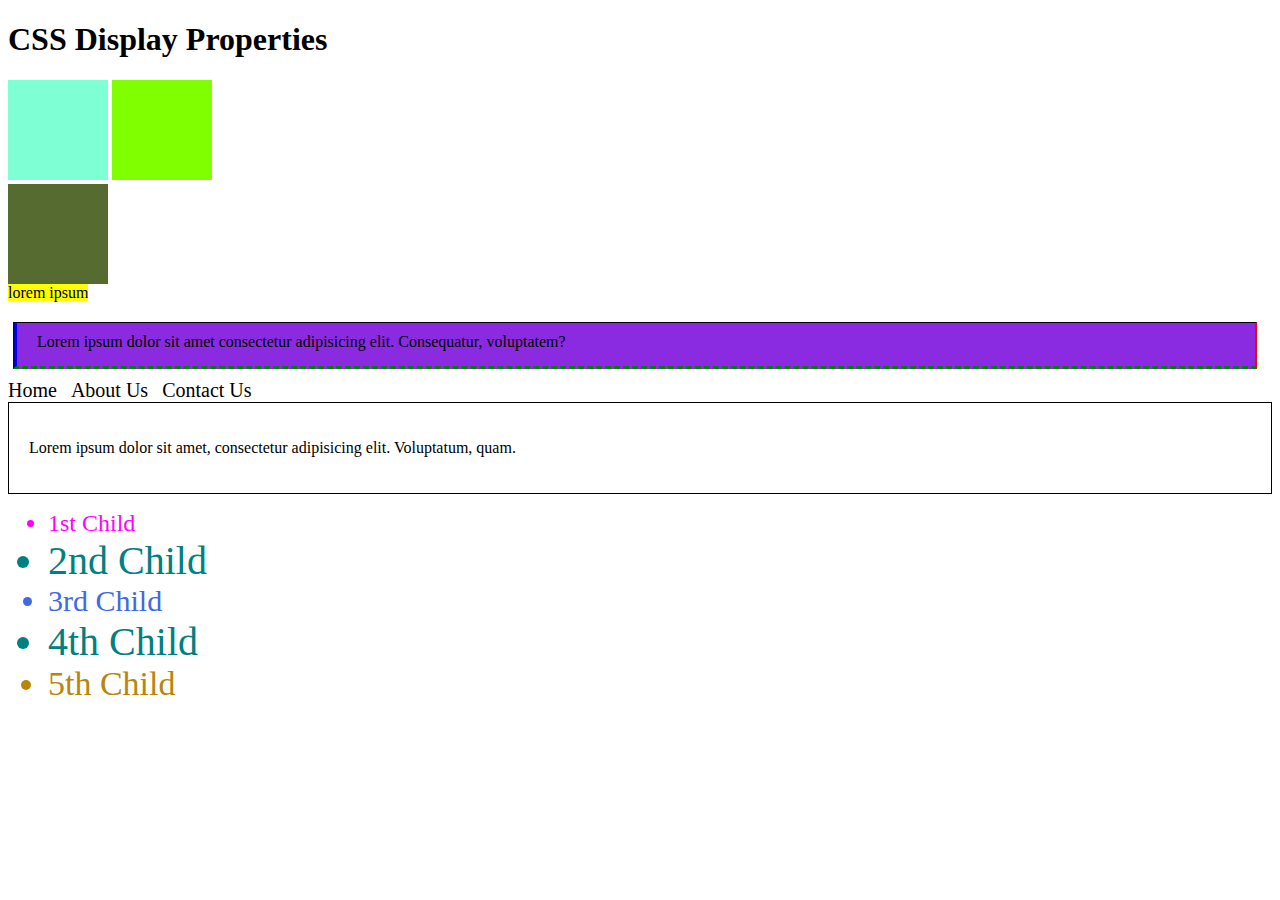
==== index.html @ 77deeb32 "Add files via upload" ====
<!DOCTYPE html>
<html lang="en">
<head>
    <meta charset="UTF-8">
    <meta http-equiv="X-UA-Compatible" content="IE=edge">
    <meta name="viewport" content="width=device-width, initial-scale=1.0">
    <title>Document</title>
    <style>
        *{
            box-sizing: border-box;
        }
        .box{
            width: 100px;
            height: 100px;
            display: block;
        }
        .box1{
            background-color: aquamarine;
            display: inline-block;
        }
        .box2{
            background-color: chartreuse;
            display: inline-block;
        
        }
        .box3{
            background-color: darkolivegreen;
            
        }
        .box4{
            background-color: lightcoral;
            display: none;
        }
        .box5{
            background-color: yellow;
            display: inline;
        }
        .box6{
            background-color: blueviolet;
            /* shorthandproperty*/
            /*
            padding-top :10px;
            padding-right: 10px;
            padding-bottom: 10px;
            padding-left: 10px;
            */
            padding: 10px 5px 15px 20px;
            /* border shorthand property*/
            border: 1px solid black;
            border-width: 1px 2px 3px 4px;
            border-style: solid double dashed groove;

            border-top: 1px solid black;
            border-right: 2px double red;
            border-bottom: 3px dashed green;
            border-left: 4px groove blue;

                        /* margin shorthand property */
            /* 
                margin-top: 10px;
                margin-right: 10px;
                margin-bottom: 10px;
                margin-left: 10px;
            */
            margin: 20px 15px 10px 5px;
        }
        .navigation{
            margin: 0;
            padding: 0;
            list-style: none;
        }
        .navigation li{
            display: inline-block;
            margin-right: 10px;
        }
        .navigation li a {
            color: black;
            text-decoration: none;
            font-size: 20px;
        }
        /* pseudo-class*/
        .navigation li a:hover {
            text-decoration: underline;
            color: red;
        }
        .navigation li a:visited{
            color: darkblue;
        }
        .box7 {
            border: 1px solid black;
            padding: 20px;
        }
        .box7:hover p {
            color: darkviolet;
        }
        .parent li:first-child {
            color: fuchsia;
            font-size: 24px;
        }
        .parent li:nth-child(3) {
            color: royalblue;
            font-size: 30px;
        }
        .parent li:last-child {
            color: darkgoldenrod;
            font-size: 34px;
        }
        .parent li:nth-child(even) {
            color: teal;
            font-size: 40px;
        }
    </style>
</head>
<body>
    <h1>CSS Display Properties</h1>
    <div class="box box1"></div>
    <div class="box box2"></div>
    <div class="box box3"></div>
    <div class="box box4"></div>
    <div class="box box5">lorem ipsum
    </div>
    <div class="box6">Lorem ipsum dolor sit amet consectetur adipisicing elit. Consequatur, voluptatem?</div>

    <ul class="navigation">
        <li>
            <a href="#">Home</a>
        </li>
        <li>
            <a href="#">About Us</a>
        </li>
        <li>
            <a href="#">Contact Us</a>
        </li>
    </ul>
    <div class="box7">
        <p>
            Lorem ipsum dolor sit amet, consectetur adipisicing elit. Voluptatum, quam.
        </p>
    </div>

    <ul class="parent">
        <li>1st Child</li>
        <li>2nd Child</li>
        <li>3rd Child</li>
        <li>4th Child</li>
        <li>5th Child</li>
    </ul>

</body>
</html>
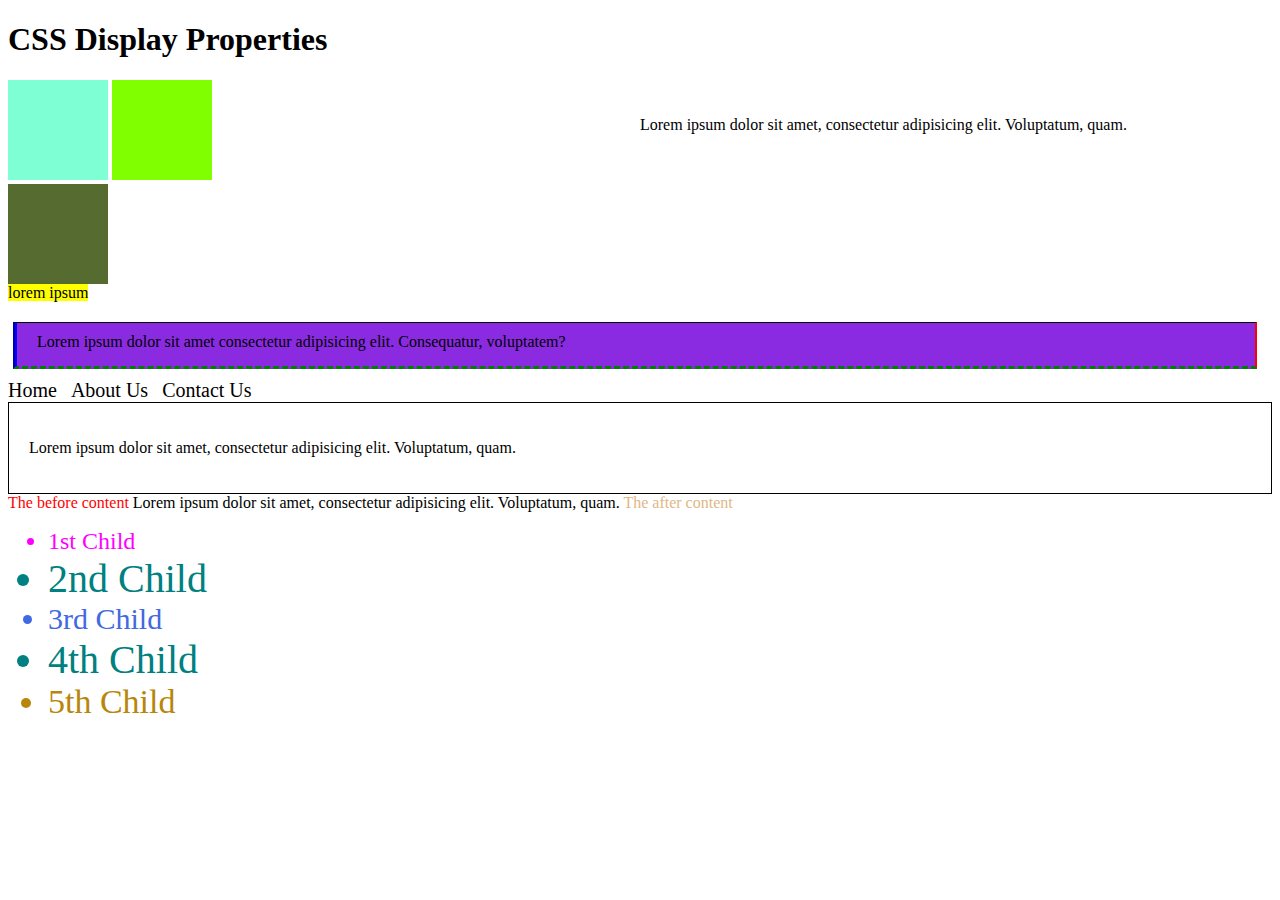
==== commit bdc242db: "Update index.html" ====
--- a/index.html
+++ b/index.html
@@ -109,6 +109,19 @@
             color: teal;
             font-size: 40px;
         }
+        .box8::before{
+            content: "The before content";
+            color: red;
+        }
+        .box8::after{
+            content: "The after content";
+            color: burlywood;
+        }
+        .box9{
+            position: absolute;
+            top: 100px;
+            left: 50%;
+        }
     </style>
 </head>
 <body>
@@ -137,6 +150,14 @@
             Lorem ipsum dolor sit amet, consectetur adipisicing elit. Voluptatum, quam.
         </p>
     </div>
+    <div class="box8">
+        Lorem ipsum dolor sit amet, consectetur adipisicing elit. Voluptatum, quam.
+</div>
+<div class="box9">
+    <p>
+        Lorem ipsum dolor sit amet, consectetur adipisicing elit. Voluptatum, quam.
+    </p>
+</div>
 
     <ul class="parent">
         <li>1st Child</li>
